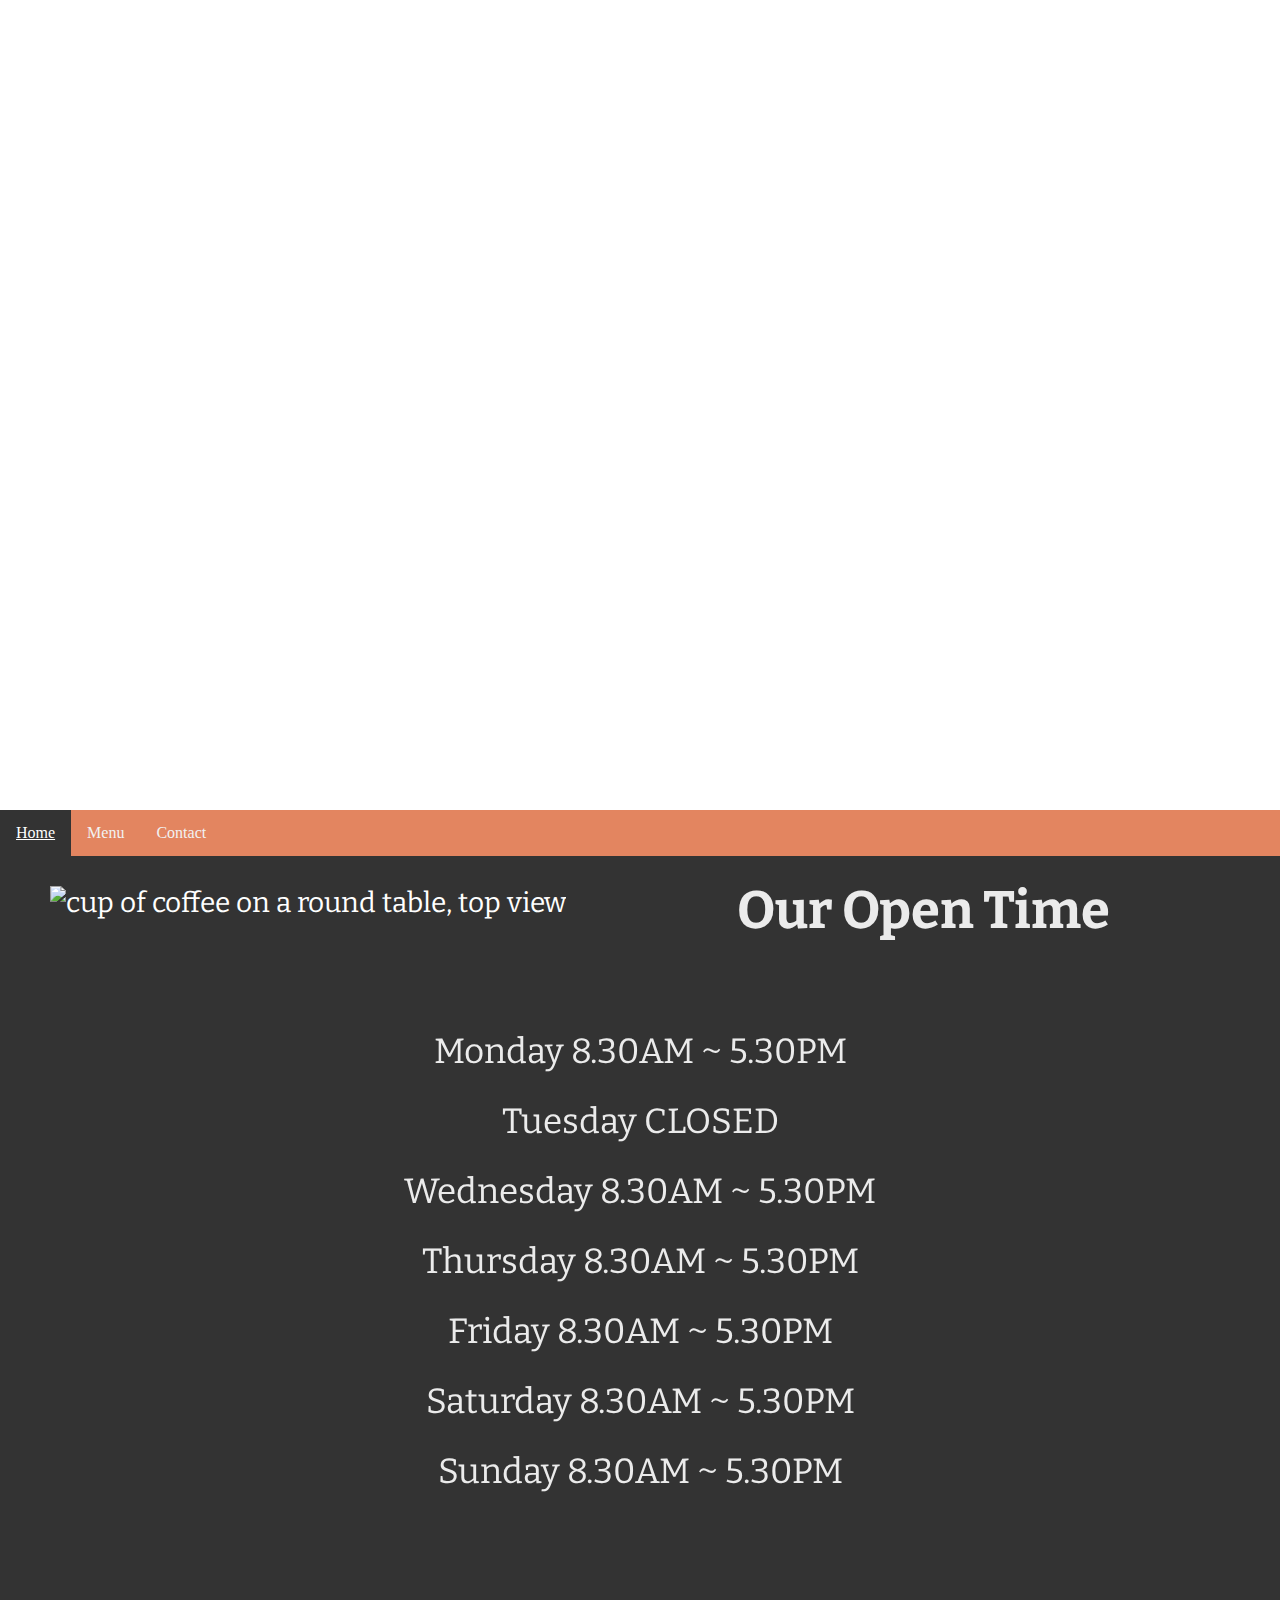
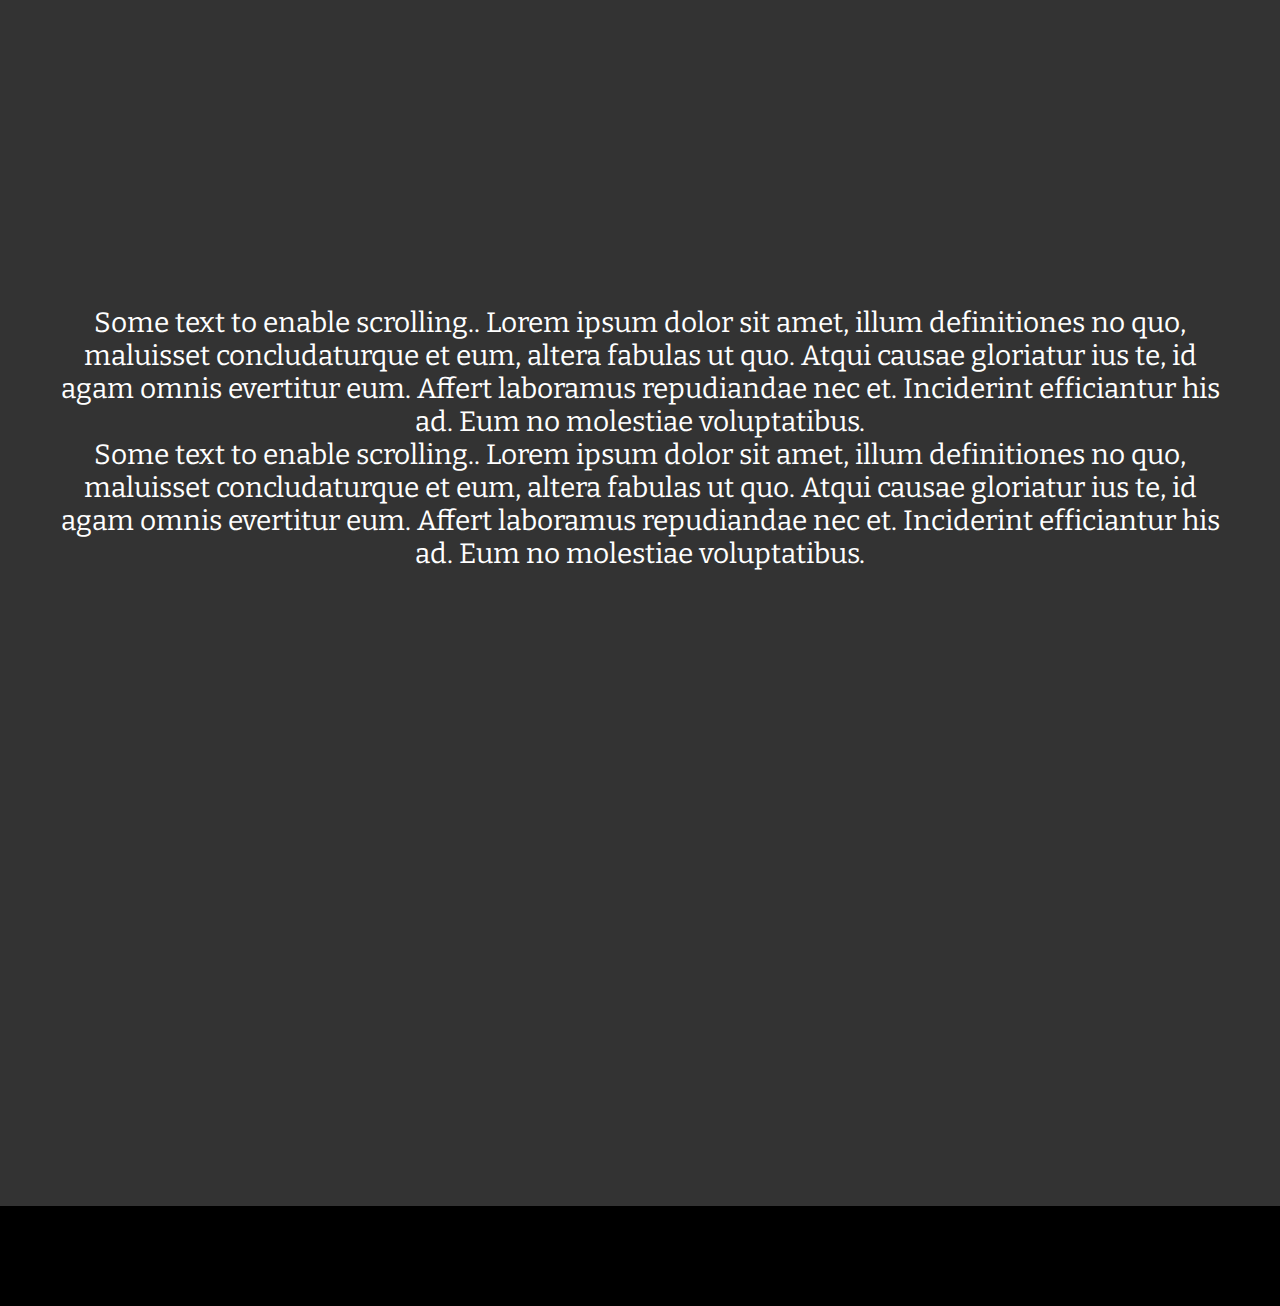
==== index.html @ a11fc014 "Rename new.html to index.html" ====
<!DOCTPYE html>
<html>

 <!--this is to make the website to adjust in order to be more suitable for different screen sizes-->
    <meta name="viewport" content="width=device-width, initial-scale=1.0">
        <link rel="stylesheet" type="text/css" href="new.css">

    <!--Fonts the website uses are imported from Google Fonts-->
    <link href="https://fonts.googleapis.com/css?family=Abril+Fatface|Bitter&display=swap" rel="stylesheet">
</html>

<html lang="en">
    <head>
        <div id="header">
        <title>Cafe Website</title>
        <div class="headertxt">
        <h1>Latte Cafe</h1>
        <p>Welcome to our home page!</p>
        </div>
        </div>
    </head>
    
    <div id="navbar">
    <a class="active" href="index.html">Home</a>
    <a href="testingmenu.html">Menu</a>
    <a href="CafeContacts.html">Contact</a> 
    </div>
    
    <body>
        <div id="body1">
                <img  src="https://images.unsplash.com/photo-1497636577773-f1231844b336?ixlib=rb-1.2.1&ixid=eyJhcHBfaWQiOjEyMDd9&auto=format&fit=crop&w=634&q=80"alt="cup of coffee on a round table, top view" class="image1">
        <div class="opentime">
            <h2>Our Open Time</h2>
            <br>Monday 8.30AM ~ 5.30PM
            <br>Tuesday CLOSED
            <br>Wednesday 8.30AM ~ 5.30PM
            <br>Thursday 8.30AM ~ 5.30PM
            <br>Friday 8.30AM ~ 5.30PM
            <br>Saturday 8.30AM ~ 5.30PM
            <br>Sunday 8.30AM ~ 5.30PM
        </div>   
        </div>
        <div id="body2">
        <p>Some text to enable scrolling.. Lorem ipsum dolor sit amet, illum definitiones no quo, maluisset concludaturque et eum, altera fabulas ut quo. Atqui causae gloriatur ius te, id agam omnis evertitur eum. Affert laboramus repudiandae nec et. Inciderint efficiantur his ad. Eum no molestiae voluptatibus.</p><p>Some text to enable scrolling.. Lorem ipsum dolor sit amet, illum definitiones no quo, maluisset concludaturque et eum, altera fabulas ut quo. Atqui causae gloriatur ius te, id agam omnis evertitur eum. Affert laboramus repudiandae nec et. Inciderint efficiantur his ad. Eum no molestiae voluptatibus.</p> 
        </div>
        </body>
        <div id="footer">
        <p></p>
        </div>
        
</html>
---- new.css ----
* {
        margin:0;
        padding:0;
    }  

    /*Header of the website, insert photo a url in background-image to replace the header image. Everything in the header of the website follows this style of css*/
    #header {
    background-image:url("https://images.unsplash.com/photo-1497515114629-f71d768fd07c?ixlib=rb-1.2.1&ixid=eyJhcHBfaWQiOjEyMDd9&auto=format&fit=crop&w=1962&q=80");
    background-repeat: no-repeat;
    background-position: center;
    background-size: cover;
    height: 90%;
    }
    
    .headertxt{
    padding-top: 10%;
    text-align: right;
    color: white;
    font-family: 'Abril Fatface';
    text-align: center;
    
}

    h1{
    font-size: 350%;
    opacity: 0.95;
    text-decoration: overline;
    text-decoration-color: white;
}
    #navbar{
        min-height: 40px;
        background-color: black;
        position: -webkit-sticky;
        position: sticky;
        top: 0; 
    }
    #body1{
        min-height: 1000px;
        background-color: #333;
        font-size: 28px;
        font-family: 'Bitter';
        color: white;
    }
    #body2{
        min-height: 100%;;
        background-color: #333;
        background-image: url('https://images.unsplash.com/photo-1500912708295-4cf8b060f381?ixlib=rb-1.2.1&ixid=eyJhcHBfaWQiOjEyMDd9&auto=format&fit=crop&w=1350&q=80');
        background-repeat: no-repeat;
        background-position: center;
        padding-top: 50px;
        padding-left: 50px;
        padding-right: 50px;
        font-size: 28px;
        font-family: 'Bitter';
        color: white;
        text-align: center;
        
    }

    #footer{
        min-height: 100px;
        background-color: black;
    }



/*These are the styling for the sticky navbar on PC, colour can be edited>*/
   #navbar {
    overflow: hidden;
    background-color: #E38560;
}
    /*This is the styling for each of the click on(button) navigations on the sticky navbar. The button navigations are set to the left as default ('float: left;', each of the navigations are displayed like a block ('display: block;'). The colour for text ('color:'), font size ('font-size:') and the text decoration ('text-decoration:') can be customised>*/
    #navbar a {
    float: left;
    display: block;
    color: #f2f2f2;
    text-align: center;
    padding: 14px 16px;
    text-decoration: none;
    font-size: 300%px;
}
    /*When the user is on a page(navbar set to active), the colour of the tab wil change to the selected 'background-colour:', and the text will change to 'color:'. These colours can be customised>*/
    #navbar a.active {
    background-color: #333;
    color: white;
    text-decoration: underline;
    }

    /*When the user hover overs the navigation, the colour of the tab will change to the selected 'backgroud-color:', and the text colour will change to 'color:'. These colours can be customised >*/
    #navbar a:hover {
    background-color: #ddd;
    color: white;
    }

.opentime{
    color: white;
    opacity: 0.9;
    text-align: center;
    background-repeat: no-repeat;
    padding-top: 20px;
    font-size: 35px;
    line-height: 200%;
}

.image1{
    float: left;
    padding-top: 30px;
    padding-left: 50px;
    max-width: 65%;
    height: auto;
}
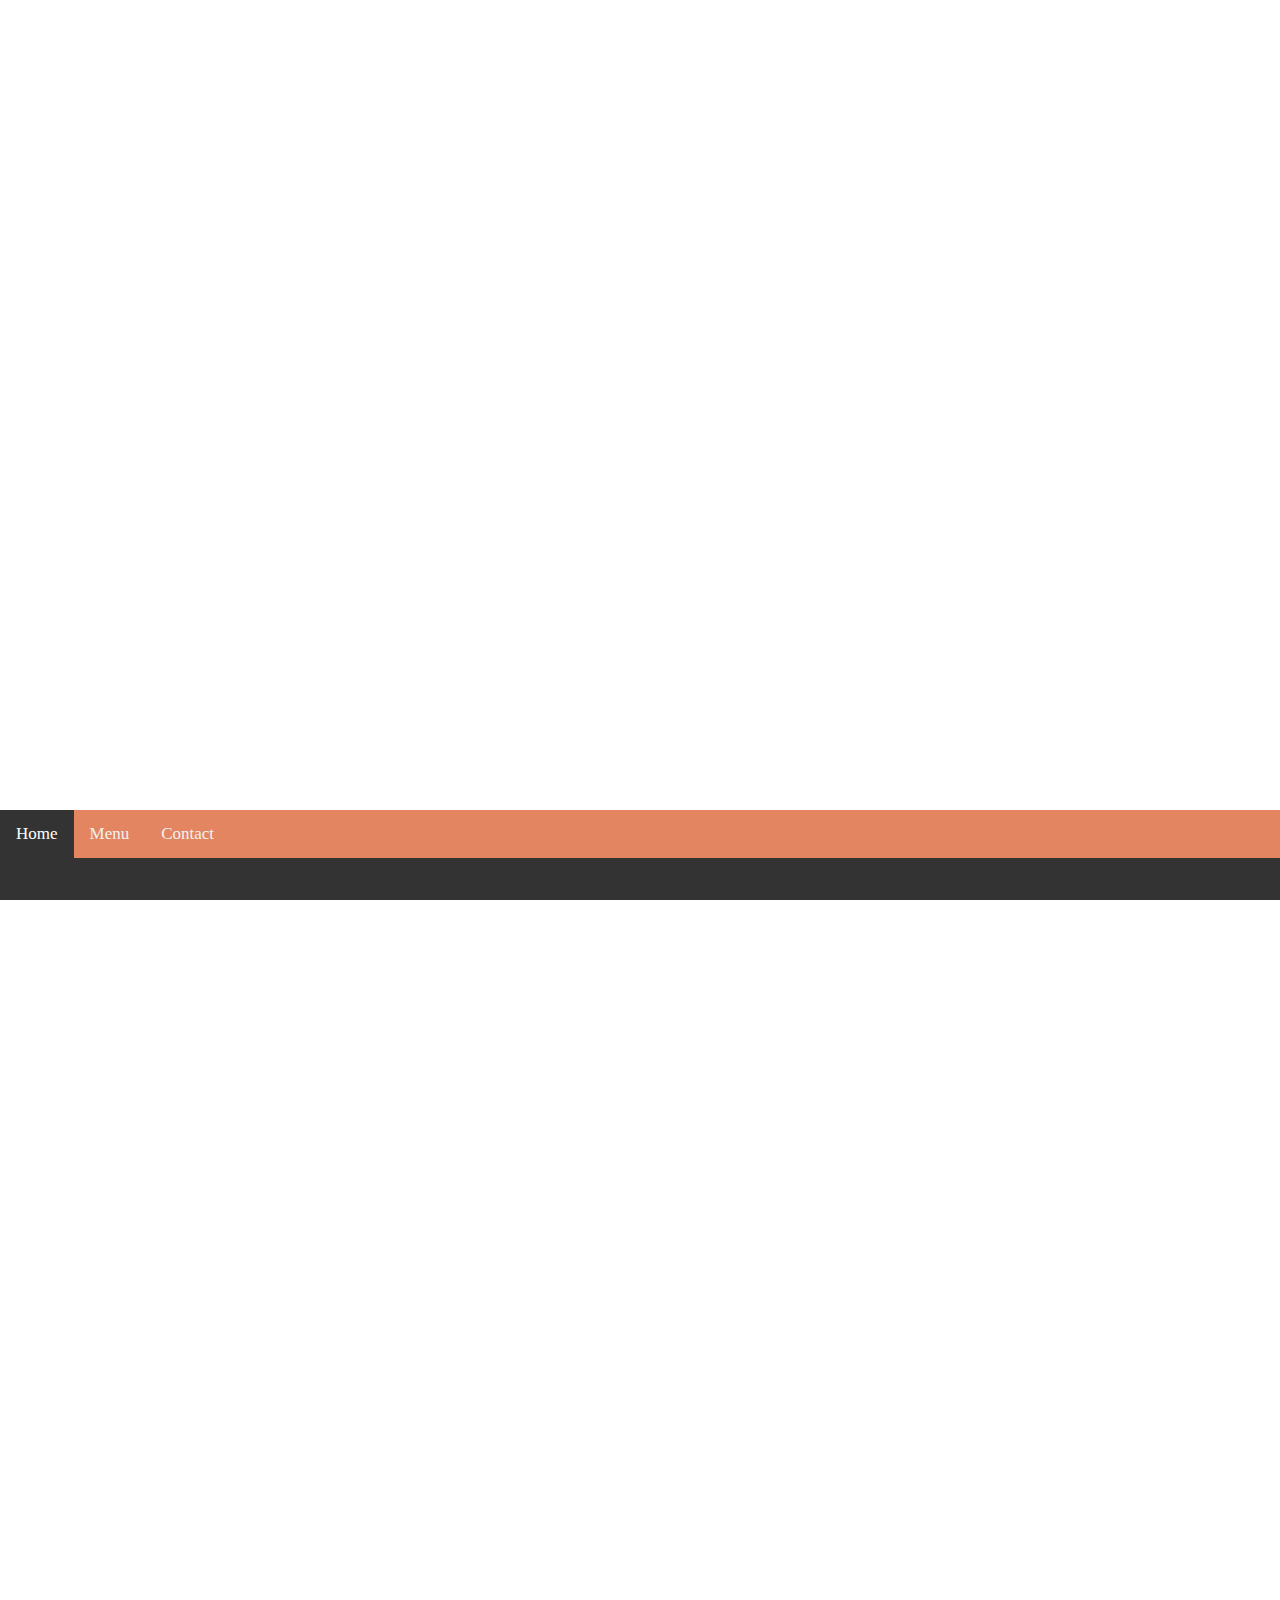
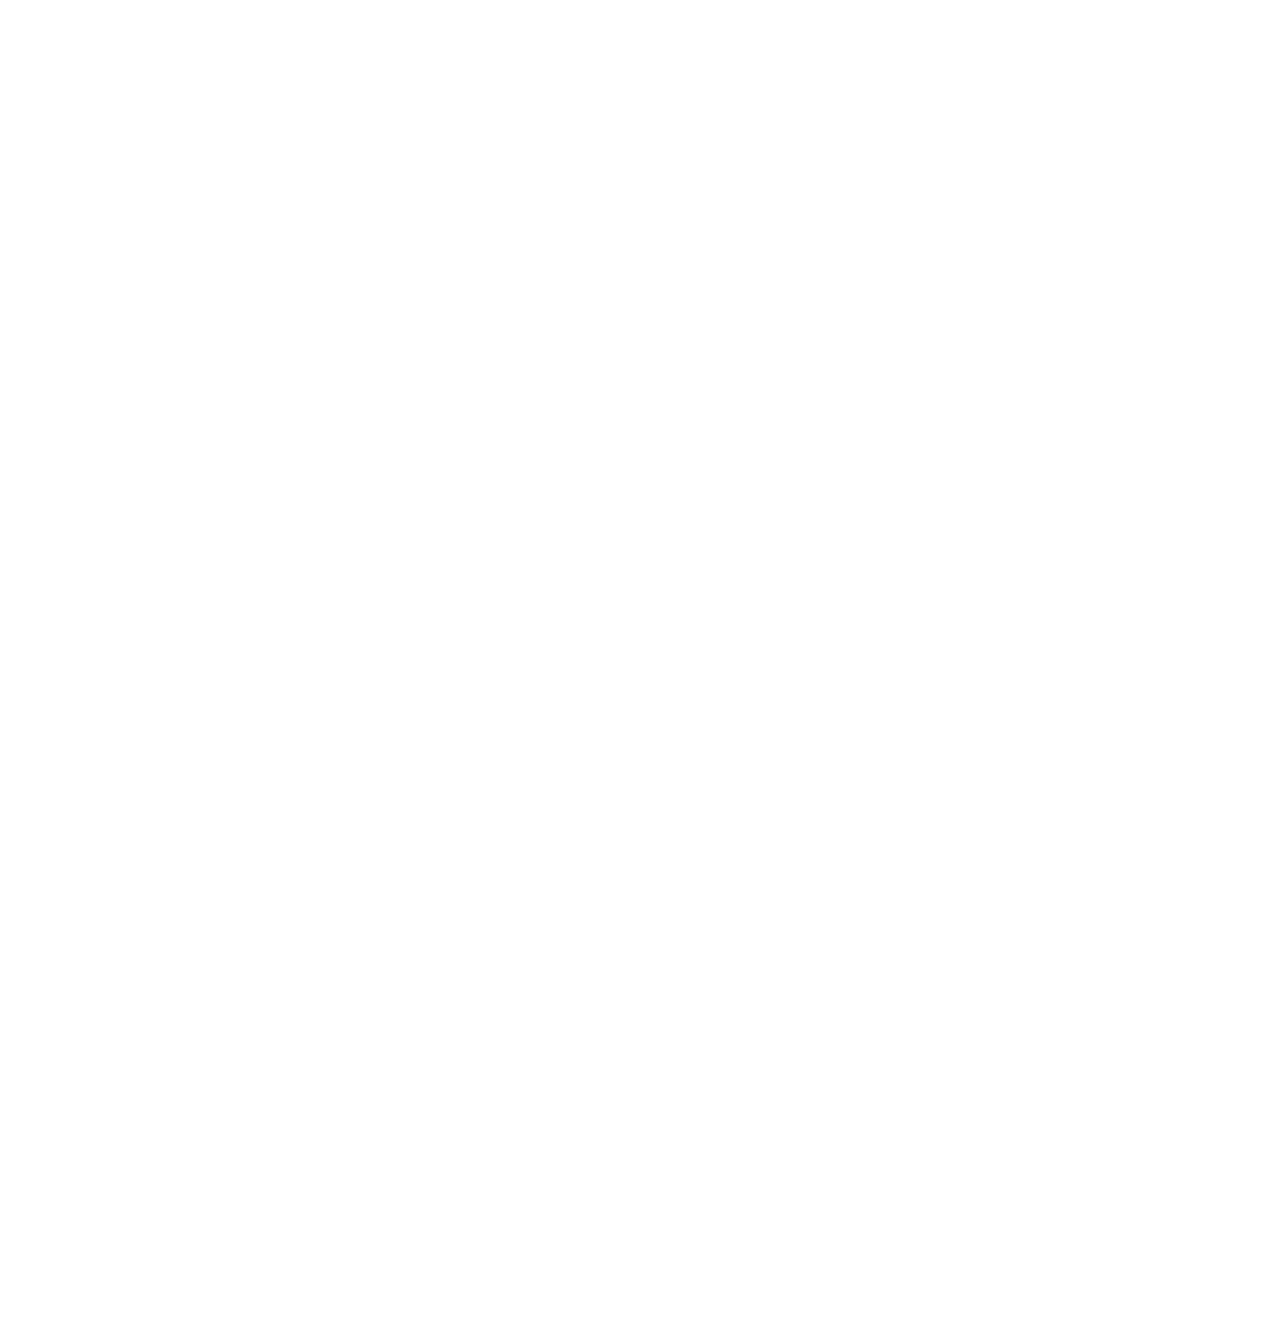
==== commit 7320436c: "Add files via upload" ====
--- a/index.html
+++ b/index.html
@@ -1,51 +1,63 @@
-<!DOCTPYE html>
-<html>
-
- <!--this is to make the website to adjust in order to be more suitable for different screen sizes-->
-    <meta name="viewport" content="width=device-width, initial-scale=1.0">
-        <link rel="stylesheet" type="text/css" href="new.css">
-
-    <!--Fonts the website uses are imported from Google Fonts-->
-    <link href="https://fonts.googleapis.com/css?family=Abril+Fatface|Bitter&display=swap" rel="stylesheet">
-</html>
-
-<html lang="en">
-    <head>
-        <div id="header">
-        <title>Cafe Website</title>
-        <div class="headertxt">
-        <h1>Latte Cafe</h1>
-        <p>Welcome to our home page!</p>
-        </div>
-        </div>
-    </head>
-    
-    <div id="navbar">
-    <a class="active" href="index.html">Home</a>
-    <a href="testingmenu.html">Menu</a>
-    <a href="CafeContacts.html">Contact</a> 
-    </div>
-    
-    <body>
-        <div id="body1">
-                <img  src="https://images.unsplash.com/photo-1497636577773-f1231844b336?ixlib=rb-1.2.1&ixid=eyJhcHBfaWQiOjEyMDd9&auto=format&fit=crop&w=634&q=80"alt="cup of coffee on a round table, top view" class="image1">
-        <div class="opentime">
-            <h2>Our Open Time</h2>
-            <br>Monday 8.30AM ~ 5.30PM
-            <br>Tuesday CLOSED
-            <br>Wednesday 8.30AM ~ 5.30PM
-            <br>Thursday 8.30AM ~ 5.30PM
-            <br>Friday 8.30AM ~ 5.30PM
-            <br>Saturday 8.30AM ~ 5.30PM
-            <br>Sunday 8.30AM ~ 5.30PM
-        </div>   
-        </div>
-        <div id="body2">
-        <p>Some text to enable scrolling.. Lorem ipsum dolor sit amet, illum definitiones no quo, maluisset concludaturque et eum, altera fabulas ut quo. Atqui causae gloriatur ius te, id agam omnis evertitur eum. Affert laboramus repudiandae nec et. Inciderint efficiantur his ad. Eum no molestiae voluptatibus.</p><p>Some text to enable scrolling.. Lorem ipsum dolor sit amet, illum definitiones no quo, maluisset concludaturque et eum, altera fabulas ut quo. Atqui causae gloriatur ius te, id agam omnis evertitur eum. Affert laboramus repudiandae nec et. Inciderint efficiantur his ad. Eum no molestiae voluptatibus.</p> 
-        </div>
-        </body>
-        <div id="footer">
-        <p></p>
-        </div>
-        
-</html>
+<!DOCTPYE html>
+<html>
+
+ <!--this is to make the website to adjust in order to be more suitable for different screen sizes-->
+    <meta name="viewport" content="width=device-width, initial-scale=1.0">
+        <link rel="stylesheet" type="text/css" href="cafe.css">
+    <link rel="stylesheet" href="https://cdnjs.cloudflare.com/ajax/libs/font-awesome/4.7.0/css/font-awesome.min.css">
+    <!--Fonts the website uses are imported from Google Fonts-->
+    <link href="https://fonts.googleapis.com/css?family=Abril+Fatface|Bitter&display=swap" rel="stylesheet">
+</html>
+
+<html lang="en">
+    <head>
+        <div id="header">
+        <title>Cafe Website</title>
+        <div class="headertxt">
+        <h1>Latte Cafe</h1>
+        <p>Welcome to our home page!</p>
+        </div>
+        </div>
+    </head>
+    
+<div class="topnav" id="myTopnav">
+    <a class="active" href="index.html">Home</a>
+    <a href="menu.html">Menu</a>
+    <a href="CafeContacts.html">Contact</a> 
+    <a href="javascript:void(0);" class="icon" onclick="myFunction()">
+    <i class="fa fa-bars"></i>
+  </a>
+    </div>
+    
+    <body>
+        <div id="body1">
+                <img  src="https://images.unsplash.com/photo-1497636577773-f1231844b336?ixlib=rb-1.2.1&ixid=eyJhcHBfaWQiOjEyMDd9&auto=format&fit=crop&w=634&q=80"alt="cup of coffee on a round table, top view" class="image1">
+        <div class="opentime">
+            <h2>Our Open Time</h2>
+            <br>Monday 8.30AM ~ 5.30PM
+            <br>Tuesday CLOSED
+            <br>Wednesday 8.30AM ~ 5.30PM
+            <br>Thursday 8.30AM ~ 5.30PM
+            <br>Friday 8.30AM ~ 5.30PM
+            <br>Saturday 8.30AM ~ 5.30PM
+            <br>Sunday 8.30AM ~ 5.30PM
+        </div>   
+        </div>
+        <div id="body2">
+        <p>Some text to enable scrolling.. Lorem ipsum dolor sit amet, illum definitiones no quo, maluisset concludaturque et eum, altera fabulas ut quo. Atqui causae gloriatur ius te, id agam omnis evertitur eum. Affert laboramus repudiandae nec et. Inciderint efficiantur his ad. Eum no molestiae voluptatibus.</p><p>Some text to enable scrolling.. Lorem ipsum dolor sit amet, illum definitiones no quo, maluisset concludaturque et eum, altera fabulas ut quo. Atqui causae gloriatur ius te, id agam omnis evertitur eum. Affert laboramus repudiandae nec et. Inciderint efficiantur his ad. Eum no molestiae voluptatibus.</p> 
+        </div>
+        </body>
+        <div id="footer">
+        <p></p>
+        </div>
+    
+    <script>
+        function myFunction() {
+        var x = document.getElementById("myTopnav");
+        if (x.className === "topnav") {
+        x.className += " responsive";
+        } else {
+        x.className = "topnav";
+        }}
+    </script>
+</html>--- a/cafe.css
+++ b/cafe.css
@@ -0,0 +1,234 @@
+    /*removes white outline from the devs*/
+    * {
+        margin:0;
+        padding:0;
+    }  
+
+    /*removes bug where whites space shows up on the right hand side of website*/
+    html,body{
+        width: 100%;
+        height: 100%;
+        margin: 0px;
+        padding: 0px;
+        overflow-x: hidden; 
+    }
+
+    /*Header of the website, insert photo a url in background-image to replace the header image*/
+    #header {
+        background-image:url("https://images.unsplash.com/photo-1497515114629-f71d768fd07c?ixlib=rb-1.2.1&ixid=eyJhcHBfaWQiOjEyMDd9&auto=format&fit=crop&w=1962&q=80");
+        background-repeat: no-repeat;
+        background-position: center;
+        background-size: cover;
+        height: 90%;
+    }
+
+    /*Styling of the title text in the header*/
+    h1{
+        font-size: 350%;
+        text-decoration: overline;
+        text-decoration-color: white;
+    }
+
+    /*Styling of the sub text in the header*/
+    .headertxt{
+        padding-top: 10%;
+        padding-left: 500px;
+        text-align: center;
+        color: white;
+        font-size: 30px;
+        font-family: 'Abril Fatface'; 
+    }
+
+/*Styling for the functions of navbar*/
+
+    #mytopnav {
+        position: sticky;
+    }
+
+    .topnav {
+        overflow: hidden;
+        background-color: #E38560;
+        min-height: 40px;
+        position: -webkit-sticky;
+        position: sticky;
+        top: 0;
+    }
+
+    .topnav a {
+        float: left;
+        display: block;
+        color: #f2f2f2;
+        text-align: center;
+        padding: 14px 16px;
+        text-decoration: none;
+        font-size: 17px;
+        position: sticky;
+    }
+
+    .topnav a:hover {
+        background-color: #ddd;
+        color: black;  
+    }
+
+    .topnav a.active {
+        background-color: #333;
+        color: white;
+        position: sticky;
+    }
+
+    .topnav .icon {
+        display: none;   
+    }
+
+/*Responsive aspect of the website*/
+    @media screen and (max-width: 600px) {
+        .topnav a:not(:first-child) {display: none;}
+        .topnav a.icon {
+        float: right;
+        display: block; 
+        }
+}
+
+    @media screen and (max-width: 600px) {
+        .topnav.responsive {position: relative;}
+        .topnav.responsive .icon {
+        position: absolute;
+        right: 0;
+        top: 0;   
+    }
+        
+  .topnav.responsive a {
+        float: none;
+        display: block;
+        text-align: left;      
+    }}
+
+
+
+/*Stling for the body of texts on all pages*/
+    /*Styling for the background of body1 (first body of text after header image*/
+    #body1{
+        min-height: 1000px;
+        background-color: #333;
+        font-size: 28px;
+        font-family: 'Bitter';
+        color: white;
+        padding-top: 20px;
+    }
+        .opentime{
+                color: white;
+                text-align: center;
+                background-repeat: no-repeat;
+                padding-top: 20px;
+                font-size: 35px;
+                line-height: 200%;
+            }
+        
+        .image1{
+                float: left;
+                padding-top: 30px;
+                padding-left: 70px;
+                max-width: 65%;
+                height: auto;
+            } 
+
+
+
+
+    #body2{
+        min-height: 100%;;
+        background-color: #333;
+        background-image: url('https://images.unsplash.com/photo-1500912708295-4cf8b060f381?ixlib=rb-1.2.1&ixid=eyJhcHBfaWQiOjEyMDd9&auto=format&fit=crop&w=1350&q=80');
+        background-repeat: no-repeat;
+        background-position: center;
+        padding-top: 50px;
+        padding-left: 50px;
+        padding-right: 50px;
+        font-size: 28px;
+        font-family: 'Bitter';
+        color: white;
+        text-align: center;   
+    }
+ #body3{
+        min-height: 1000px;
+        background-color: #333;
+        font-size: 28px;
+        font-family: 'Bitter';
+        color: white;
+        text-align: center;
+        line-height: 100%;
+        padding-top: 20px;
+        padding: 100px;
+    }
+
+    #footer{
+        min-height: 100px;
+        background-color: black;
+        
+    }
+
+    @media screen and (max-width: 1000px) {
+        h1{
+        font-size: 85px;
+        padding-right: 20px;
+        float: none;
+        padding-top: 10%;
+        padding-left: 0px;
+        text-align: right;
+                }
+        .headertxt{
+            padding-left: 110;
+            text-align: right;
+        }
+        
+        
+    @media screen and (max-width: 950px) {
+        h1{
+        font-size: 85px;
+        padding-right: 20px;
+        float: none;
+        padding-top: 10%;
+        padding-left: 0px;
+        text-align: right;
+                }
+        .headertxt{
+            padding-left: 110;
+            text-align: right;
+        }
+}
+        
+    @media screen and (max-width: 600px) {
+        #header{
+        }
+        h1{
+            font-size: 70px;
+            text-align: center;
+            color: white;
+            padding-top: 100px;
+        }
+        .headertxt{
+            font-size: 30px;
+            text-align: center;
+            padding-top: 0%;
+            padding-left: 0%;
+            color: white;
+    
+        }
+        .image1{
+            float: none;
+            padding: 10%;
+            display: block;
+            margin-left: auto;
+            margin-right: auto
+        }
+        .opentime{
+            font-size: 20px;
+              display: block;
+            margin-left: auto;
+            margin-right: auto;
+        padding-bottom: 40px;
+        }
+        
+        
+
+        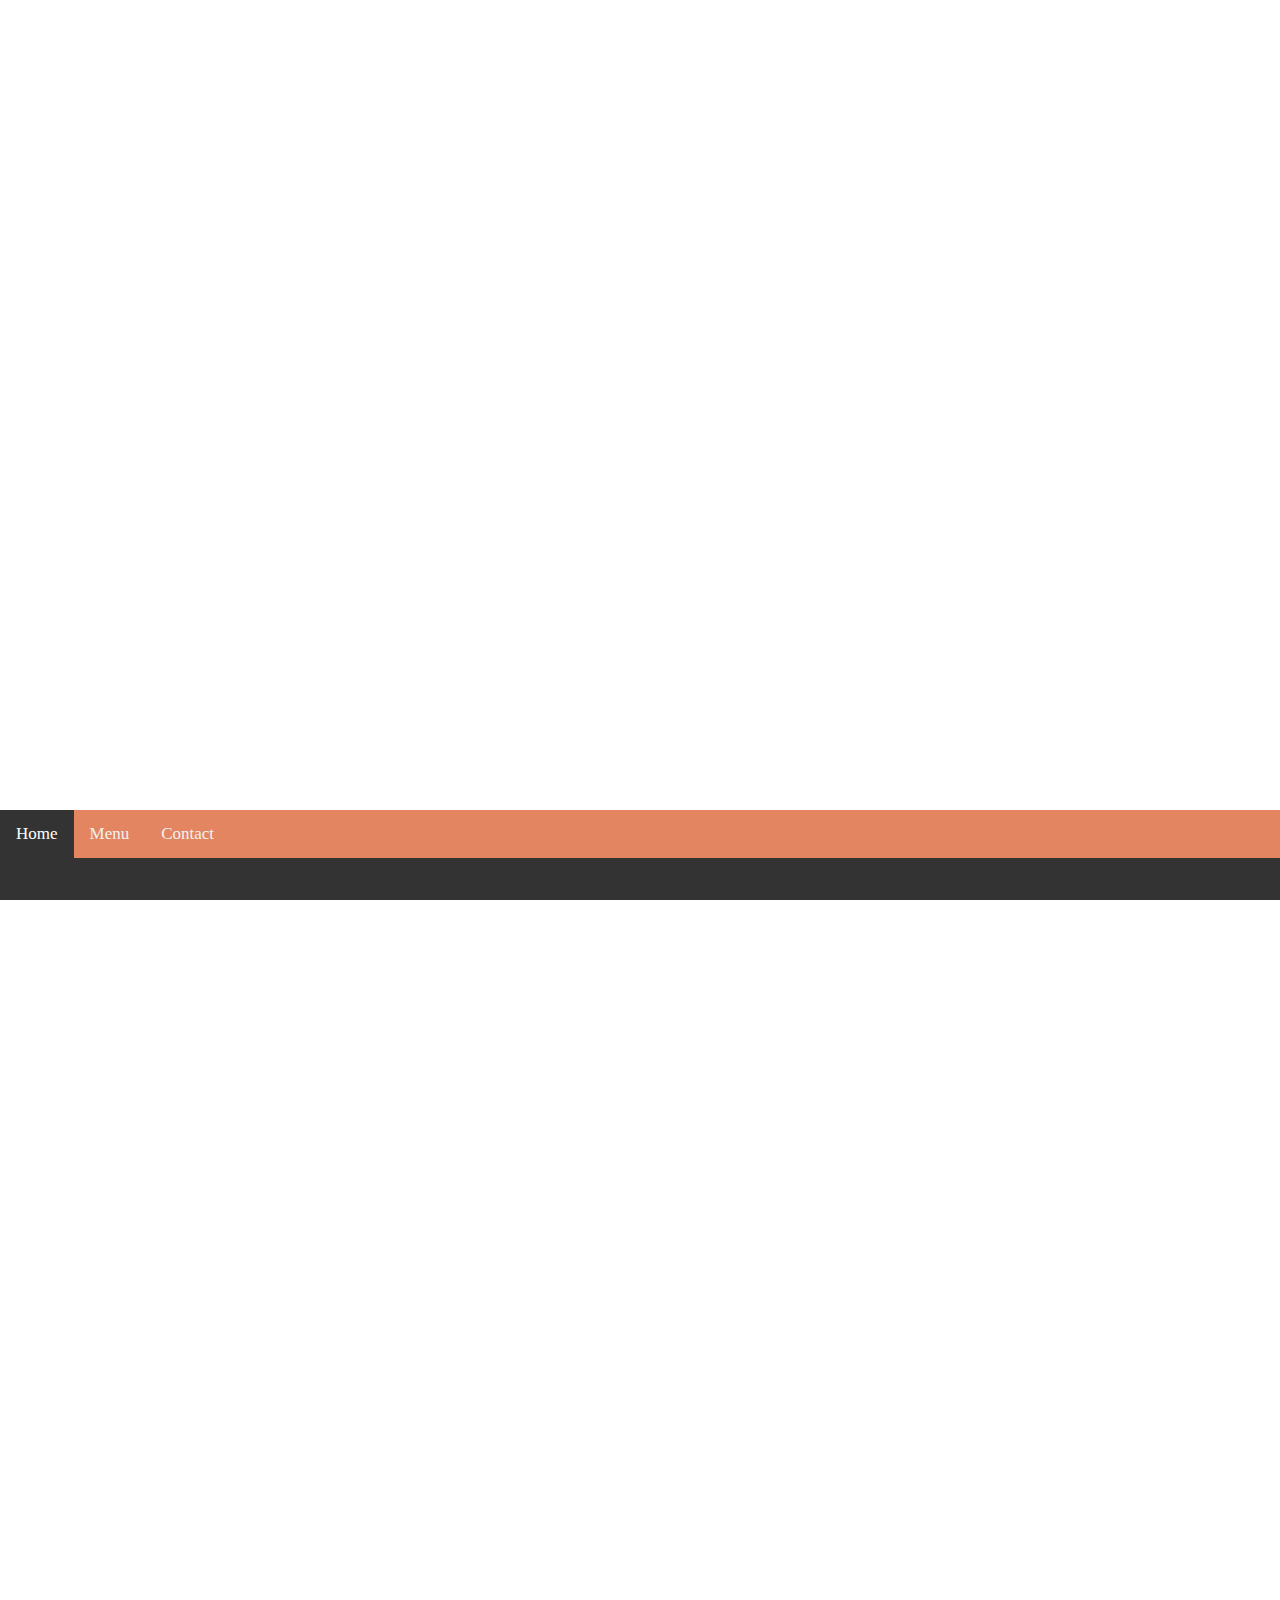
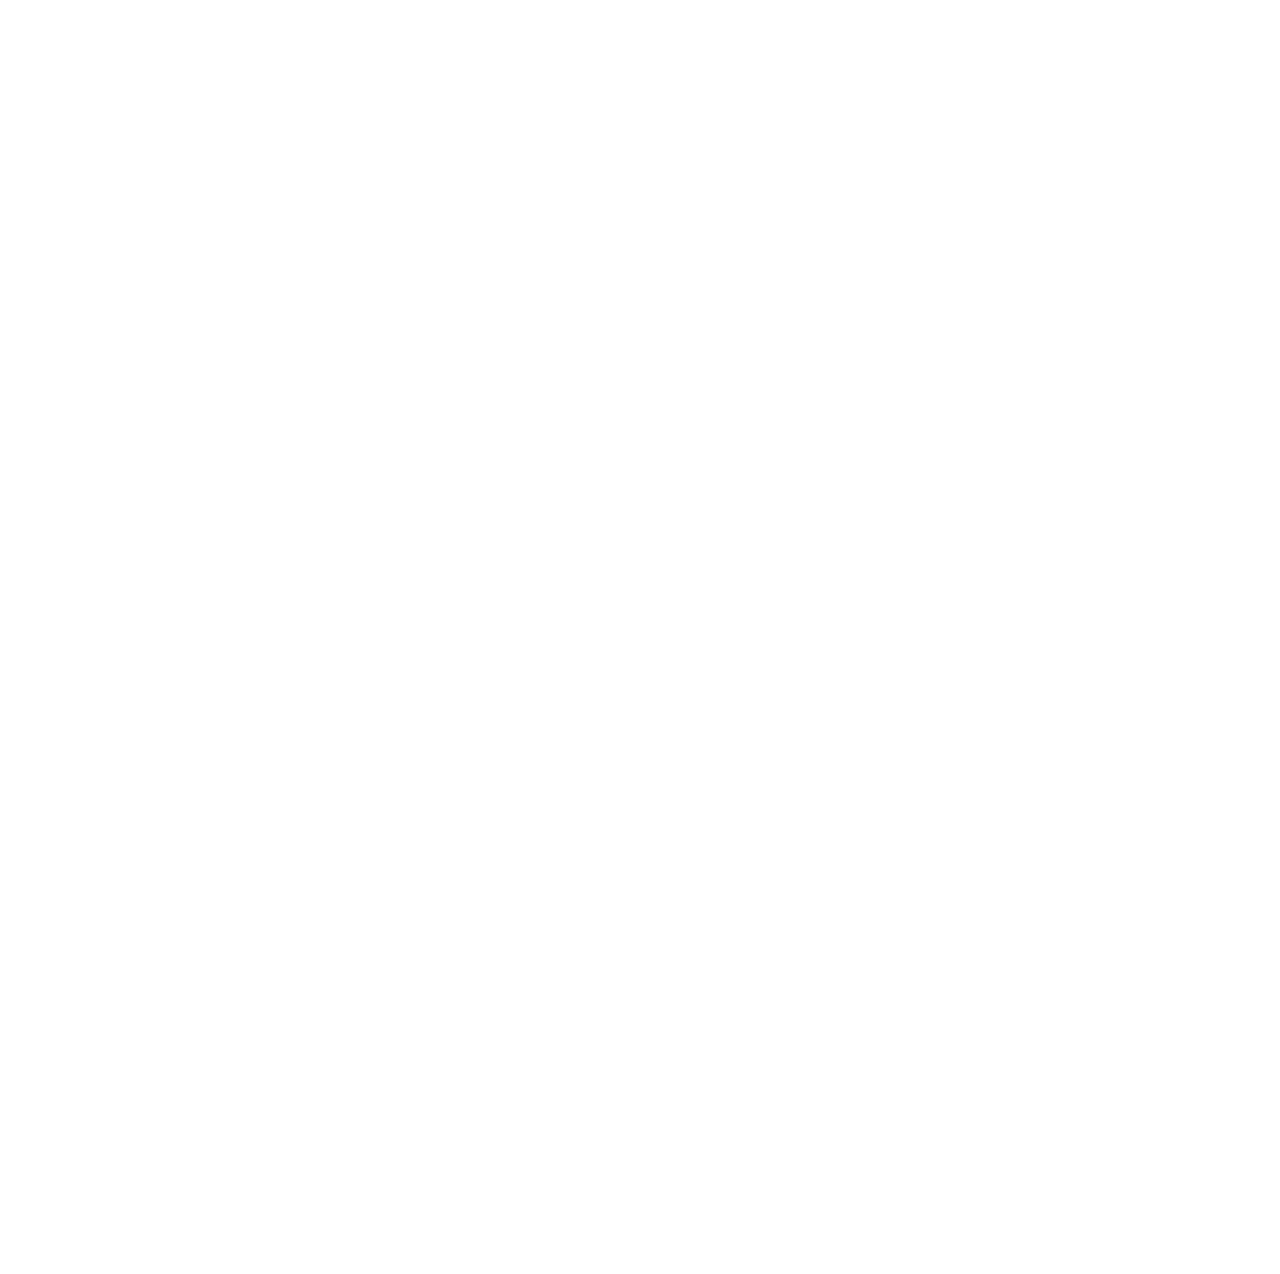
==== commit d4c30cf5: "Add files via upload" ====
--- a/index.html
+++ b/index.html
@@ -1,5 +1,5 @@
-<!DOCTPYE html>
-<html>
+<!DOCTYPE html>
+
 
  <!--this is to make the website to adjust in order to be more suitable for different screen sizes-->
     <meta name="viewport" content="width=device-width, initial-scale=1.0">
@@ -7,10 +7,10 @@
     <link rel="stylesheet" href="https://cdnjs.cloudflare.com/ajax/libs/font-awesome/4.7.0/css/font-awesome.min.css">
     <!--Fonts the website uses are imported from Google Fonts-->
     <link href="https://fonts.googleapis.com/css?family=Abril+Fatface|Bitter&display=swap" rel="stylesheet">
-</html>
 
 <html lang="en">
     <head>
+        <meta charset="utf-8"/>
         <div id="header">
         <title>Cafe Website</title>
         <div class="headertxt">
@@ -23,7 +23,7 @@
 <div class="topnav" id="myTopnav">
     <a class="active" href="index.html">Home</a>
     <a href="menu.html">Menu</a>
-    <a href="CafeContacts.html">Contact</a> 
+    <a href="contact.html">Contact</a> 
     <a href="javascript:void(0);" class="icon" onclick="myFunction()">
     <i class="fa fa-bars"></i>
   </a>
@@ -31,7 +31,7 @@
     
     <body>
         <div id="body1">
-                <img  src="https://images.unsplash.com/photo-1497636577773-f1231844b336?ixlib=rb-1.2.1&ixid=eyJhcHBfaWQiOjEyMDd9&auto=format&fit=crop&w=634&q=80"alt="cup of coffee on a round table, top view" class="image1">
+                <img  src="https://images.unsplash.com/photo-1497636577773-f1231844b336?ixlib=rb-1.2.1&ixid=eyJhcHBfaWQiOjEyMDd9&auto=format&fit=crop&w=634&q=80"alt= "cup of coffee on a round table, top view" class="image1">
         <div class="opentime">
             <h2>Our Open Time</h2>
             <br>Monday 8.30AM ~ 5.30PM
@@ -44,13 +44,18 @@
         </div>   
         </div>
         <div id="body2">
-        <p>Some text to enable scrolling.. Lorem ipsum dolor sit amet, illum definitiones no quo, maluisset concludaturque et eum, altera fabulas ut quo. Atqui causae gloriatur ius te, id agam omnis evertitur eum. Affert laboramus repudiandae nec et. Inciderint efficiantur his ad. Eum no molestiae voluptatibus.</p><p>Some text to enable scrolling.. Lorem ipsum dolor sit amet, illum definitiones no quo, maluisset concludaturque et eum, altera fabulas ut quo. Atqui causae gloriatur ius te, id agam omnis evertitur eum. Affert laboramus repudiandae nec et. Inciderint efficiantur his ad. Eum no molestiae voluptatibus.</p> 
+        <p>Welcome to the Latte Cafe!</p>
+        <br><p>It is our responsibilty for serve our customers their daily cup of fresh coffee to start off their day.</p>
+        <br><p>We have a range of coffee to non-coffee drinks to choose from.</p>
+        <br><p>Browse through our menu to get more infomation on our delicious beverages!</p>
+        </div>
+        <div id="footer">
+        <hr>
+        <p>DISCLAIMER:All images on this website are sample images, copyright free and available for commercial use. The owners should put up their own images onto the website if they want to update and edit later on.</p>
+        <p>ALl infomation of the websites are fake, randomly generated so the owners can change/edit their details later.</p>
         </div>
         </body>
-        <div id="footer">
-        <p></p>
-        </div>
-    
+
     <script>
         function myFunction() {
         var x = document.getElementById("myTopnav");
--- a/cafe.css
+++ b/cafe.css
@@ -80,7 +80,7 @@
         display: none;   
     }
 
-/*Responsive aspect of the website*/
+/*Responsive aspect of the navbar*/
     @media screen and (max-width: 600px) {
         .topnav a:not(:first-child) {display: none;}
         .topnav a.icon {
@@ -106,7 +106,7 @@
 
 
 /*Stling for the body of texts on all pages*/
-    /*Styling for the background of body1 (first body of text after header image*/
+    /*Styling for the background of body1 (Home page, first body of text after header image)*/
     #body1{
         min-height: 1000px;
         background-color: #333;
@@ -118,7 +118,6 @@
         .opentime{
                 color: white;
                 text-align: center;
-                background-repeat: no-repeat;
                 padding-top: 20px;
                 font-size: 35px;
                 line-height: 200%;
@@ -131,41 +130,65 @@
                 max-width: 65%;
                 height: auto;
             } 
-
-
-
-
+    /*Styling for the background of body2 (Home page, 2nd body of text*/
     #body2{
         min-height: 100%;;
         background-color: #333;
         background-image: url('https://images.unsplash.com/photo-1500912708295-4cf8b060f381?ixlib=rb-1.2.1&ixid=eyJhcHBfaWQiOjEyMDd9&auto=format&fit=crop&w=1350&q=80');
         background-repeat: no-repeat;
         background-position: center;
-        padding-top: 50px;
-        padding-left: 50px;
-        padding-right: 50px;
+        padding-top: 300px;
+        padding: 20px;
+        font-size: 30px;
+        font-family: 'Bitter';
+        color: white;
+    }
+
+
+ #body3{
+        min-height: 1000px;
+        background-color: #333;
         font-size: 28px;
         font-family: 'Bitter';
         color: white;
-        text-align: center;   
-    }
- #body3{
-        min-height: 1000px;
+        text-align: left;
+        padding: 20px;
+        padding-top: 50px;
+    }
+.menu{
+    font-size: 20px;
+    line-height: 130%;
+}
+.price
+    {
+    font-weight: bold;
+    }
+
+    #footer{
+        min-height: 100px;
+        background-color: #333;
+        color: white;
+        
+    }
+
+
+    #body4{
+        min-height: 100px;
         background-color: #333;
         font-size: 28px;
         font-family: 'Bitter';
         color: white;
-        text-align: center;
-        line-height: 100%;
-        padding-top: 20px;
-        padding: 100px;
-    }
-
-    #footer{
-        min-height: 100px;
-        background-color: black;
-        
-    }
+        padding: 20px;
+        line-height: 100px;
+    }
+
+#footer{
+            min-height: 0px;
+            background-color: #333;
+            font-size: 15px;
+            font-family: 'Bitter';
+            color: white; 
+}
 
     @media screen and (max-width: 1000px) {
         h1{
@@ -177,14 +200,29 @@
         text-align: right;
                 }
         .headertxt{
-            padding-left: 110;
             text-align: right;
+        }
+        .opentime{
+            font-size: 30px;
+              display: block;
+            margin-left: auto;
+            margin-right: auto;
+            padding-bottom: 20px;
+        }
+               .image1{
+            float: none;
+            padding: 10%;
+            display: block;
+            margin-left: auto;
+            margin-right: auto;
+            min-width: 40px;
+            height: auto;
         }
         
         
     @media screen and (max-width: 950px) {
         h1{
-        font-size: 85px;
+        font-size: 80px;
         padding-right: 20px;
         float: none;
         padding-top: 10%;
@@ -192,9 +230,37 @@
         text-align: right;
                 }
         .headertxt{
-            padding-left: 110;
             text-align: right;
-        }
+            padding-right: 10px;
+        }
+        .image1{
+            float: none;
+            padding: 10%;
+            padding-bottom: 0;
+            display: block;
+            margin-left: auto;
+            margin-right: auto;
+            
+        }
+        .opentime{
+            font-size: 30px;
+            display: block;
+            margin-left: auto;
+            margin-right: auto;
+            padding-bottom: 10px;
+            height: auto;
+        }
+              #body2{
+            font-size: 30px;
+             padding: 20px;
+             padding-top: 200px;
+        }
+        #body4{
+            font-size: 20px;
+        }
+            #footer{
+                font-size: 10px;
+            }
 }
         
     @media screen and (max-width: 600px) {
@@ -203,23 +269,22 @@
         h1{
             font-size: 70px;
             text-align: center;
-            color: white;
-            padding-top: 100px;
+            padding-top: 30px;
         }
         .headertxt{
             font-size: 30px;
             text-align: center;
             padding-top: 0%;
             padding-left: 0%;
-            color: white;
-    
+            padding-right: 10px;
         }
         .image1{
             float: none;
             padding: 10%;
             display: block;
             margin-left: auto;
-            margin-right: auto
+            margin-right: auto;
+            
         }
         .opentime{
             font-size: 20px;
@@ -228,7 +293,61 @@
             margin-right: auto;
         padding-bottom: 40px;
         }
-        
+               .image1{
+            float: none;
+            padding: 10%;
+            display: block;
+            margin-left: auto;
+            margin-right: auto;
+            min-width: 40px;
+            height: auto;
+        }
+         #body2{
+            font-size: 20px;
+             padding: 20px;
+             padding-top: 100px;
+        }
+            #footer{
+                font-size: 10px;
+            }
+        
+        }
+        
+        @media screen and (max-width: 500px) {
+        h1{
+        font-size: 60px;
+        padding-right: 20px;
+        float: none;
+        padding-top: 10%;
+        padding-left: 0px;
+        text-align: center;
+                }
+        .headertxt{
+            font-size: 20px;
+            padding-right: 10px;
+            text-align: center;
+        }
+        #body2{
+            font-size: 25px;
+            padding: 10px;
+            padding-top: 200px;
+        }
+        #body3{
+            font-size: 15px;
+            min-height: 100px;
+
+            }
+       #body4{
+            font-size: 10px;
+            line-height: 140%;
+        }
+            .menu{
+                font-size: 10px;
+                padding-top: 5px;
+            }
+            #footer{
+                font-size: 10px;
+            }}
         
 
         